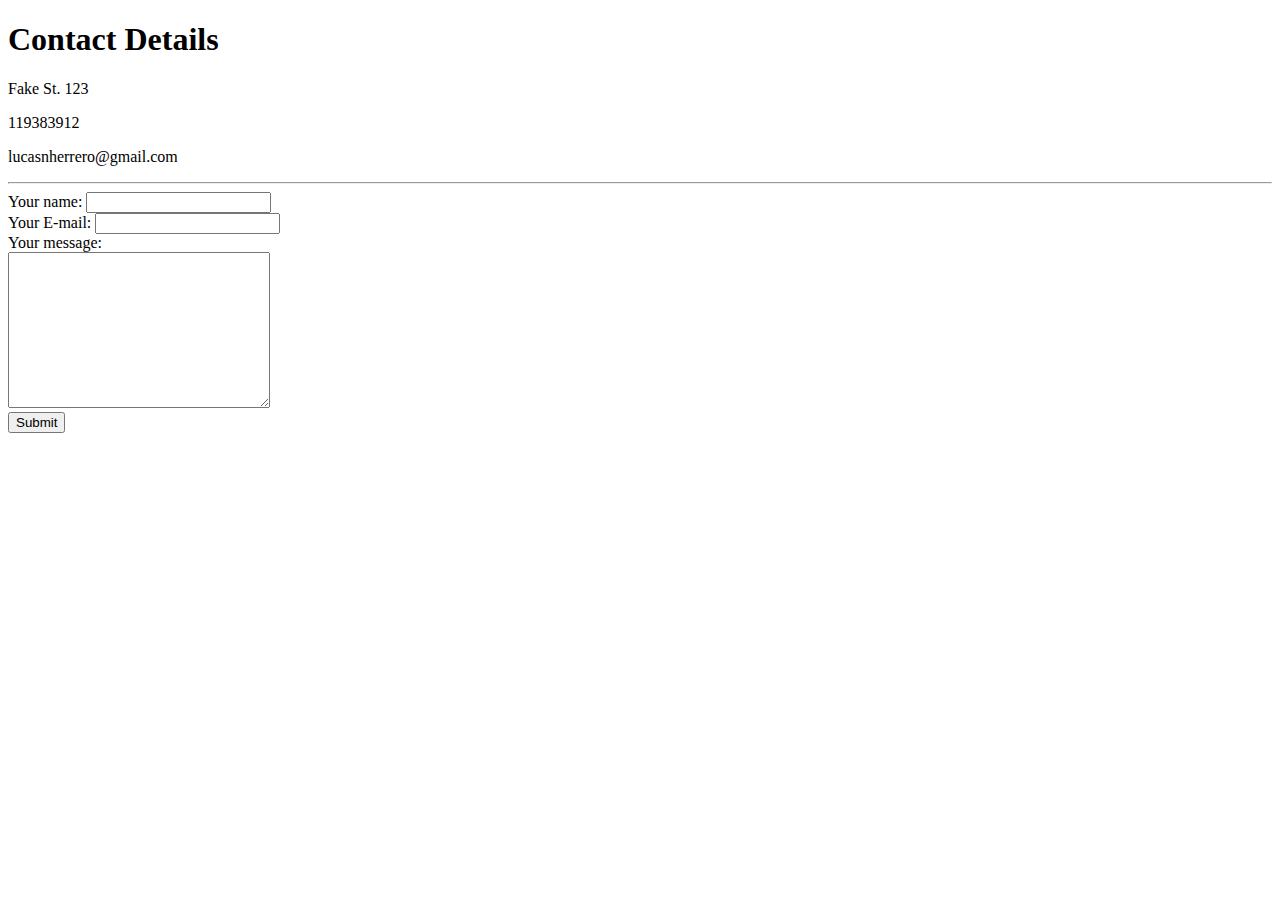
==== contact.html @ 3aa4afb0 "added initial CV website files" ====
<!doctype html>
<html lang="en">
<head>
    <meta charset="UTF-8">
    <meta name="viewport"
          content="width=device-width, user-scalable=no, initial-scale=1.0, maximum-scale=1.0, minimum-scale=1.0">
    <meta http-equiv="X-UA-Compatible" content="ie=edge">
    <title>Contact me!</title>
</head>
<body>
<h1>Contact Details</h1>
<p>Fake St. 123</p>
<p>119383912</p>
<p>lucasnherrero@gmail.com</p>
<hr>
<form class="" action="mailto:lukitas.herrero@gmail.com" method="post" enctype="text/plain">
    <label>Your name:</label>
    <input type="text" name="yourName" value=""><br>
    <label>Your E-mail:</label>
    <input type="email" name="yourEmail"><br>
    <label>Your message:</label><br>
    <textarea name="youtText" cols="30" rows="10"></textarea><br>
    <input type="submit">
</form>
</body>
</html>
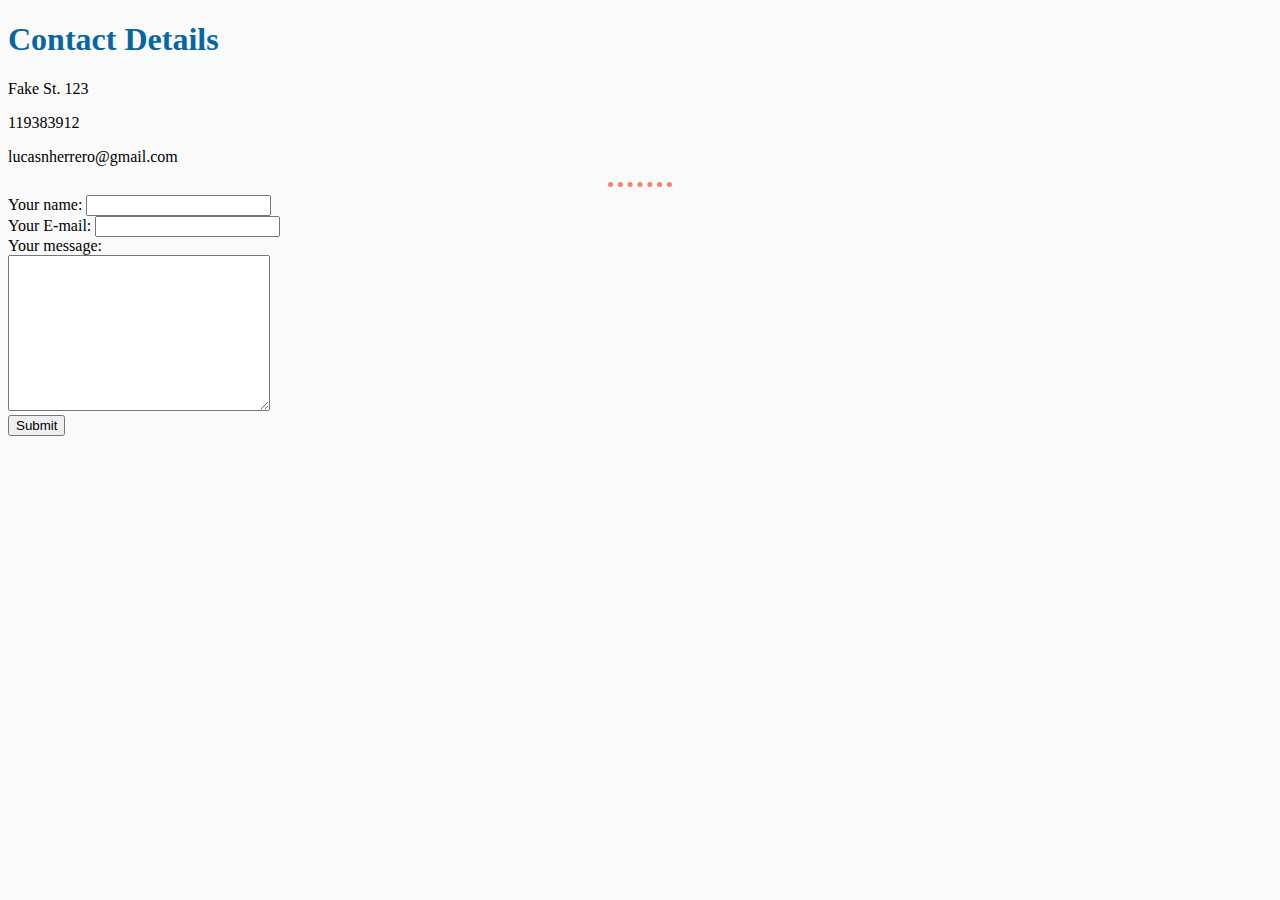
==== commit d5714039: "Add files via upload" ====
--- a/contact.html
+++ b/contact.html
@@ -6,6 +6,7 @@
           content="width=device-width, user-scalable=no, initial-scale=1.0, maximum-scale=1.0, minimum-scale=1.0">
     <meta http-equiv="X-UA-Compatible" content="ie=edge">
     <title>Contact me!</title>
+    <link rel="stylesheet" href="css/styles.css">
 </head>
 <body>
 <h1>Contact Details</h1>
--- a/css/styles.css
+++ b/css/styles.css
@@ -0,0 +1,13 @@
+body {
+    background-color: #FAFAFA;
+}
+hr {
+    width: 5%;
+    border-style: dotted none none;
+    border-color: #FF7E67;
+    border-width: 5px;
+}
+
+h1, h3 {
+    color: #07689F;
+}